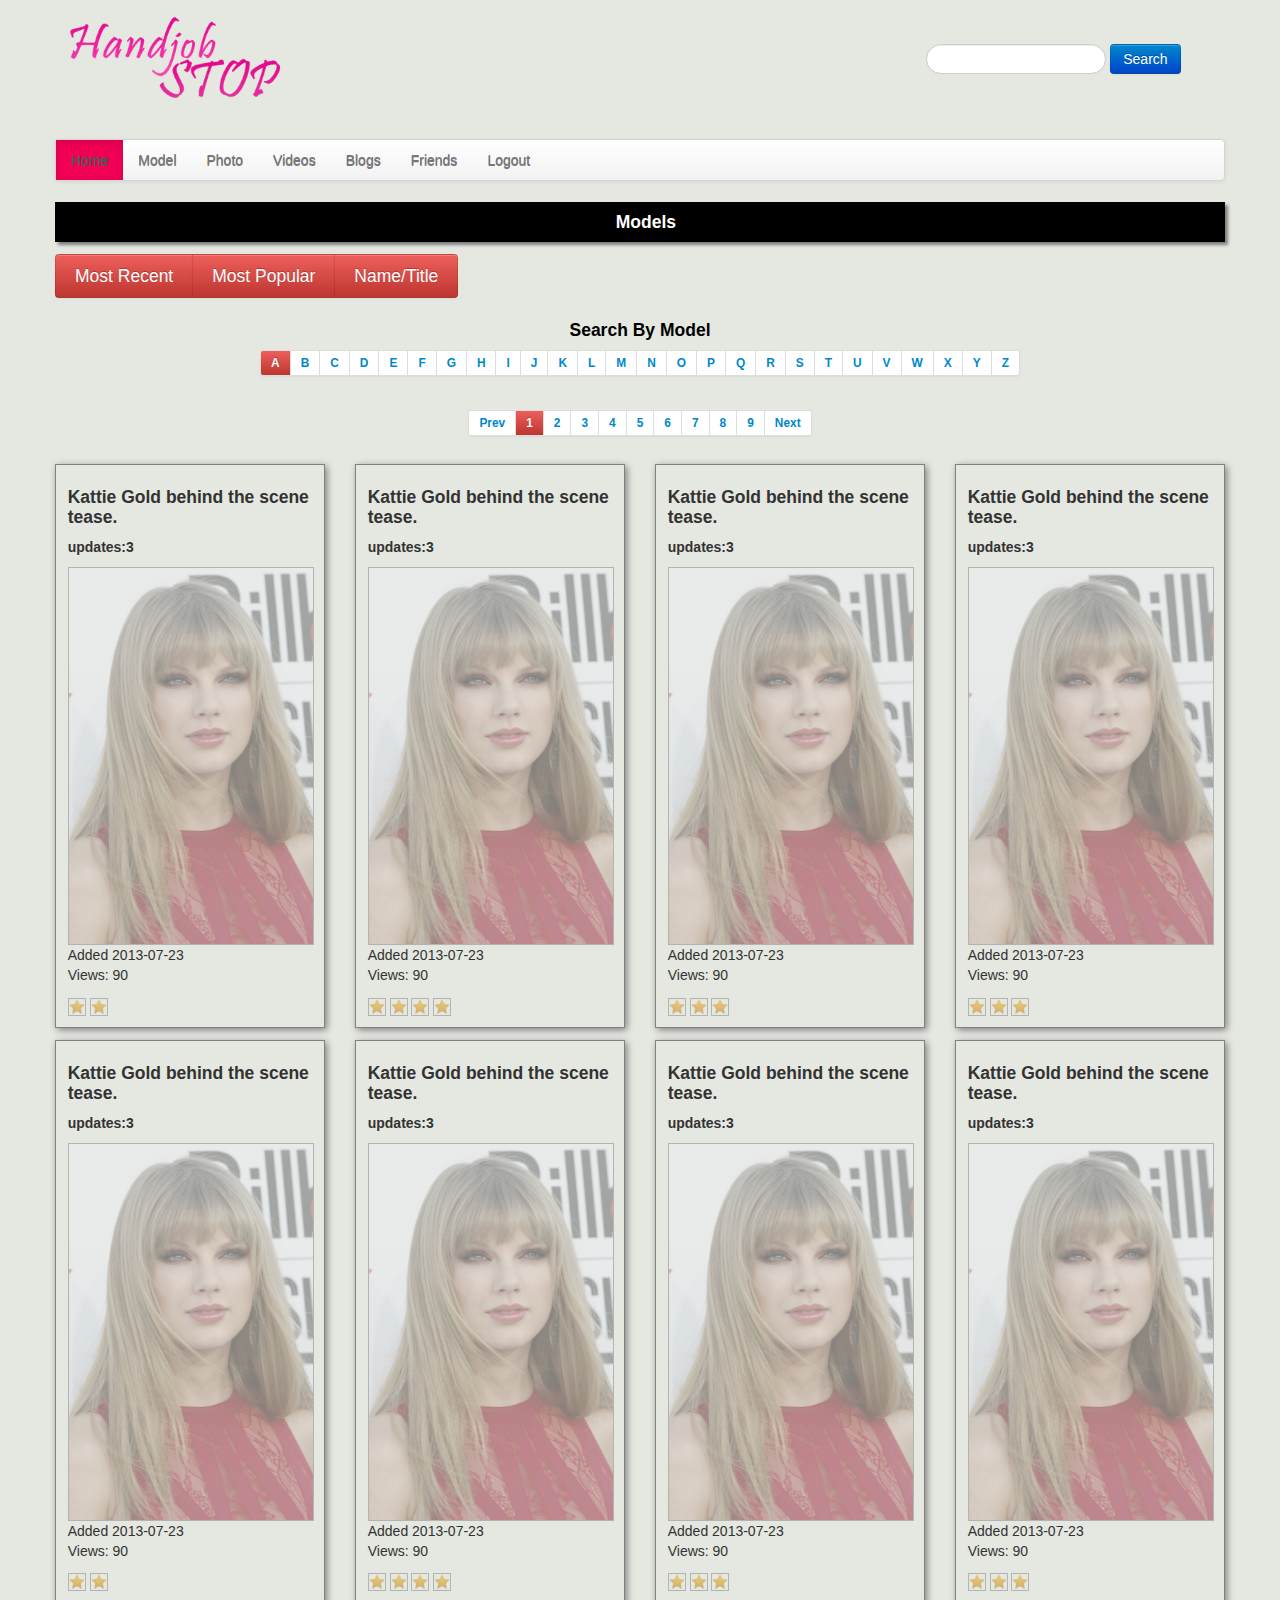
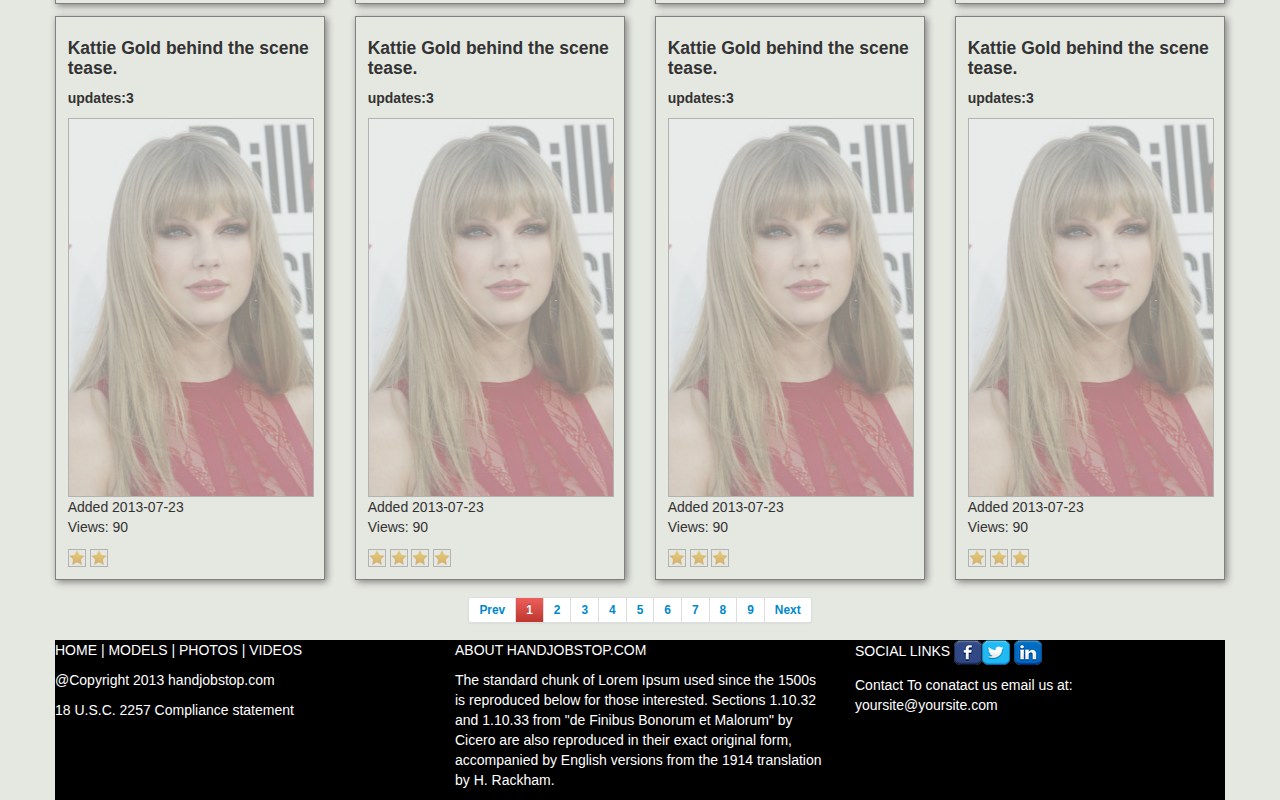
==== model.html @ 37232798 "Initial Commit" ====
<!DOCTYPE html>
<html xmlns="http://www.w3.org/1999/xhtml">
<head>
<meta http-equiv="Content-Type" content="text/html; charset=utf-8" />
<title>Untitled Document</title>
<link rel="stylesheet" type="text/css" href="assets/css/bootstrap.css" />
<link rel="stylesheet" type="text/css" href="assets/css/bootstrap-responsive.css" />
<link rel="stylesheet" type="text/css" href="assets/css/style.css" />
<script type="text/javascript">
	function showDetails(variable){
		document.getElementById(variable).style.display = "block";
		var mp = document.getElementById('mp');
		mp.onmouseout=function(){
			document.getElementById(variable).style.display = "none";
		
		};
	}
</script>

</head>
<body>
	<div class="container">
		<div id="header">
        <div class="row-fluid banner">
        	<div class="span12">
                <div class="span8">
                    <div class="span4 logo"><img src="images/logo.png" alt="logo"></div>
                </div>  <!-- will contain the logo -->
                <div class="span4">
                    <form class="form-search pull-right">
                      <input type="text" class="input-medium search-query">
                      <button type="submit" class="btn btn-primary">Search</button>
                    </form>
                </div>  <!-- will contain the search bar -->	
            </div>
        </div>
    	<div class="navigation">
        	<div class="navbar">
              <div class="navbar-inner">
                <div class="container">
             
                  <!-- .btn-navbar is used as the toggle for collapsed navbar content -->
                  <a class="btn btn-navbar" data-toggle="collapse" data-target=".nav-collapse">
                    <span class="icon-bar"></span>
                    <span class="icon-bar"></span>
                    <span class="icon-bar"></span>
                  </a>
             
                  <!-- Be sure to leave the brand out there if you want it shown -->
             
                  <!-- Everything you want hidden at 940px or less, place within here -->
                  <div class="nav-collapse collapse">
                     <ul class="nav">
                      <li class="active"><a href="#">Home</a></li>
                      <li><a href="#">Model</a></li>
                      <li><a href="#">Photo</a></li>
                      <li><a href="#">Videos</a></li>
                      <li><a href="#">Blogs</a></li>
                      <li><a href="#">Friends</a></li>
                      <li><a href="#">Logout</a></li>
                    </ul>
                  </div>
             
                </div>
              </div>
            </div>
        </div>
    </div>  <!-- header ends here -->
    
    <div id="bodyContainer" class="row-fluid">
    	<div class="row-fluid">
            <div id="searchBar" class="span12 pull-left">
                    <h4>Models</h4>
            </div>
       </div>
       <div class="row-fluid">
       		<div class="btn-group">
			  <button class="btn btn-large btn-danger">Most Recent</button>
			  <button class="btn btn-large btn-danger">Most Popular</button>
			  <button class="btn btn-large btn-danger">Name/Title</button>
			</div>	
       </div>
       <div class="row-fluid">
                    <div class="span12 blank">
                            <h4>Search By Model</h4>
							<div class="pagination pagination-small center">
							  <ul>
								<li><a  class="btn-danger" href="#">A</a></li>
								<li><a href="#">B</a></li>
								<li><a href="#">C</a></li>
								<li><a href="#">D</a></li>
								<li><a href="#">E</a></li>
								<li><a href="#">F</a></li>
								<li><a href="#">G</a></li>
								<li><a href="#">H</a></li>
								<li><a href="#">I</a></li>
								<li><a href="#">J</a></li>
								<li><a href="#">K</a></li>
								<li><a href="#">L</a></li>
								<li><a href="#">M</a></li>
								<li><a href="#">N</a></li>
								<li><a href="#">O</a></li>
								<li><a href="#">P</a></li>
								<li><a href="#">Q</a></li>
								<li><a href="#">R</a></li>
								<li><a href="#">S</a></li>
								<li><a href="#">T</a></li>
								<li><a href="#">U</a></li>
								<li><a href="#">V</a></li>
								<li><a href="#">W</a></li>
								<li><a href="#">X</a></li>
								<li><a href="#">Y</a></li>
								<li><a href="#">Z</a></li>
							  </ul>
							</div>
                    </div>
                </div>

    	<div class="row-fluid">
            <div class="span12 blank">
				<div class="pagination pagination-small center">
				  <ul>
					<li><a href="#">Prev</a></li>
					<li><a class="btn-danger" href="#">1</a></li>
					<li><a href="#">2</a></li>
					<li><a href="#">3</a></li>
					<li><a href="#">4</a></li>
					<li><a href="#">5</a></li>
					<li><a href="#">6</a></li>
					<li><a href="#">7</a></li>
					<li><a href="#">8</a></li>
					<li><a href="#">9</a></li>
					<li><a href="#">Next</a></li>
				  </ul>
				</div>
            </div>
        </div>
    	
		<div class="row-fluid">
            <div class="span3 element">
                <h4>Kattie Gold behind the scene tease.</h4>
                <h5>updates:3</h5>
                <img class="lazy" data-src="images/image.jpg" src="" alt="vdeo">
                <p>Added 2013-07-23<br />Views: 90</p>
                <img class="lazy" data-src="images/star-on.png" src="" alt="star">
                <img class="lazy" data-src="images/star-on.png" src="" alt="star">
            </div>
            <div class="span3 element">
                <h4>Kattie Gold behind the scene tease.</h4>
                <h5>updates:3</h5>
                <img class="lazy" data-src="images/image.jpg" src="" alt="vdeo">
                <p>Added 2013-07-23<br />Views: 90</p>
                <img class="lazy" data-src="images/star-on.png" src="" alt="star">
                <img class="lazy" data-src="images/star-on.png" src="" alt="star">
                <img class="lazy" data-src="images/star-on.png" src="" alt="star">
                <img class="lazy" data-src="images/star-on.png" src="" alt="star">
            </div>
            <div class="span3 element">
                <h4>Kattie Gold behind the scene tease.</h4>
                <h5>updates:3</h5>
                <img class="lazy" data-src="images/image.jpg" src="" alt="vdeo">
                <p>Added 2013-07-23<br />Views: 90</p>
                <img class="lazy" data-src="images/star-on.png" src="" alt="star">
                <img class="lazy" data-src="images/star-on.png" src="" alt="star">
                <img class="lazy" data-src="images/star-on.png" src="" alt="star">
            </div>
            <div class="span3 element">
                <h4>Kattie Gold behind the scene tease.</h4>
                <h5>updates:3</h5>
                <img class="lazy" data-src="images/image.jpg" src="" alt="vdeo">
                <p>Added 2013-07-23<br />Views: 90</p>
                <img class="lazy" data-src="images/star-on.png" src="" alt="star">
                <img class="lazy" data-src="images/star-on.png" src="" alt="star">
                <img class="lazy" data-src="images/star-on.png" src="" alt="star">
            </div>

        </div>
		<div class="row-fluid">
            <div class="span3 element">
                <h4>Kattie Gold behind the scene tease.</h4>
                <h5>updates:3</h5>
                <img class="lazy" data-src="images/image.jpg" src="" alt="vdeo">
                <p>Added 2013-07-23<br />Views: 90</p>
                <img class="lazy" data-src="images/star-on.png" src="" alt="star">
                <img class="lazy" data-src="images/star-on.png" src="" alt="star">
            </div>
            <div class="span3 element">
                <h4>Kattie Gold behind the scene tease.</h4>
                <h5>updates:3</h5>
                <img class="lazy" data-src="images/image.jpg" src="" alt="vdeo">
                <p>Added 2013-07-23<br />Views: 90</p>
                <img class="lazy" data-src="images/star-on.png" src="" alt="star">
                <img class="lazy" data-src="images/star-on.png" src="" alt="star">
                <img class="lazy" data-src="images/star-on.png" src="" alt="star">
                <img class="lazy" data-src="images/star-on.png" src="" alt="star">
            </div>
            <div class="span3 element">
                <h4>Kattie Gold behind the scene tease.</h4>
                <h5>updates:3</h5>
                <img class="lazy" data-src="images/image.jpg" src="" alt="vdeo">
                <p>Added 2013-07-23<br />Views: 90</p>
                <img class="lazy" data-src="images/star-on.png" src="" alt="star">
                <img class="lazy" data-src="images/star-on.png" src="" alt="star">
                <img class="lazy" data-src="images/star-on.png" src="" alt="star">
            </div>
            <div class="span3 element">
                <h4>Kattie Gold behind the scene tease.</h4>
                <h5>updates:3</h5>
                <img class="lazy" data-src="images/image.jpg" src="" alt="vdeo">
                <p>Added 2013-07-23<br />Views: 90</p>
                <img class="lazy" data-src="images/star-on.png" src="" alt="star">
                <img class="lazy" data-src="images/star-on.png" src="" alt="star">
                <img class="lazy" data-src="images/star-on.png" src="" alt="star">
            </div>

        </div>
		<div class="row-fluid">
            <div class="span3 element">
                <h4>Kattie Gold behind the scene tease.</h4>
                <h5>updates:3</h5>
                <img class="lazy" data-src="images/image.jpg" src="" alt="vdeo">
                <p>Added 2013-07-23<br />Views: 90</p>
                <img class="lazy" data-src="images/star-on.png" src="" alt="star">
                <img class="lazy" data-src="images/star-on.png" src="" alt="star">
            </div>
            <div class="span3 element">
                <h4>Kattie Gold behind the scene tease.</h4>
                <h5>updates:3</h5>
                <img class="lazy" data-src="images/image.jpg" src="" alt="vdeo">
                <p>Added 2013-07-23<br />Views: 90</p>
                <img class="lazy" data-src="images/star-on.png" src="" alt="star">
                <img class="lazy" data-src="images/star-on.png" src="" alt="star">
                <img class="lazy" data-src="images/star-on.png" src="" alt="star">
                <img class="lazy" data-src="images/star-on.png" src="" alt="star">
            </div>
            <div class="span3 element">
                <h4>Kattie Gold behind the scene tease.</h4>
                <h5>updates:3</h5>
                <img class="lazy" data-src="images/image.jpg" src="" alt="vdeo">
                <p>Added 2013-07-23<br />Views: 90</p>
                <img class="lazy" data-src="images/star-on.png" src="" alt="star">
                <img class="lazy" data-src="images/star-on.png" src="" alt="star">
                <img class="lazy" data-src="images/star-on.png" src="" alt="star">
            </div>
            <div class="span3 element">
                <h4>Kattie Gold behind the scene tease.</h4>
                <h5>updates:3</h5>
                <img class="lazy" data-src="images/image.jpg" src="" alt="vdeo">
                <p>Added 2013-07-23<br />Views: 90</p>
                <img class="lazy" data-src="images/star-on.png" src="" alt="star">
                <img class="lazy" data-src="images/star-on.png" src="" alt="star">
                <img class="lazy" data-src="images/star-on.png" src="" alt="star">
            </div>

        </div>
		<div class="row-fluid">
            <div class="span12 blank">
				<div class="pagination pagination-small center">
				  <ul>
					<li><a href="#">Prev</a></li>
					<li><a class="btn-danger" href="#">1</a></li>
					<li><a href="#">2</a></li>
					<li><a href="#">3</a></li>
					<li><a href="#">4</a></li>
					<li><a href="#">5</a></li>
					<li><a href="#">6</a></li>
					<li><a href="#">7</a></li>
					<li><a href="#">8</a></li>
					<li><a href="#">9</a></li>
					<li><a href="#">Next</a></li>
				  </ul>
				</div>
            </div>
        </div>






	
    	
   	</div>
    <!-- body container ends here -->
    
    
    
    
    
    
    <!-- footer starts from here -->
    	<div class="footer span12 row-fluid">
    	<div class=" row-fluid">
    		<div class="span4">
            	<p>HOME  |  MODELS  |  PHOTOS  |  VIDEOS </p>
           	  <p>@Copyright 2013 handjobstop.com</p>
                <p>18 U.S.C. 2257 Compliance statement</p>
          </div>
            <div class="span4">
            	<p>ABOUT HANDJOBSTOP.COM</p>
              <p>The standard chunk of Lorem Ipsum used since the 1500s is reproduced below for those interested. Sections 1.10.32 and 1.10.33 from "de Finibus Bonorum et Malorum" by Cicero are also reproduced in their exact original form, accompanied by English versions from the 1914 translation by H. Rackham.</p>
                

          </div>
			<div class="span4">
           	  <p>SOCIAL LINKS <img src="images/f.png" alt="facebook"><img src="images/t.png" alt="twitter">
              <img src="images/i.png" alt="linkedin"></p>
              <P>Contact To conatact us email us at: 
<br />yoursite@yoursite.com</P>

			</div>
    
    	</div>
    </div>

    <!-- footer ends here -->
    
</div>	
<!-- container ends here -->
	
	



<script src="http://ajax.googleapis.com/ajax/libs/jquery/1.10.2/jquery.min.js"></script>
<script type="text/javascript" src="assets/js/jquery.lazy.js"></script>
<script src="assets/js/bootstrap.js"></script>
<script type="text/javascript">
jQuery(document).ready(function() {
    jQuery("img.lazy").lazy({
        effect: "fadeIn",
        effectTime: 1500
    });
});
</script>	
	
</body>


</html>
---- assets/css/style.css ----
/*!
 * handjobs 1.00
 *
 * Copyright 2013 V-Labs
 * Licensed under V-Labs
 * you can not use and reproduce these codes without having prior permission of Vyrazu Labs
 * vyrazu.com
 * 
 */


@charset "utf-8";
/* CSS Document */
body{
	background-color:#e5e7e1;
}
#header{
	background-color:#e5e7e1;
}
.banner{
}
.logo{
	padding: 2%;
}
.form-search{
	padding:12%;
}
.navbar-inner{
	padding-left:0;
}
.navbar .nav > li:hover{
	background-color:#f20056;
	-webkit-box-shadow: inset 0 3px 8px rgba(0, 0, 0, 0.125);
	-moz-box-shadow: inset 0 3px 8px rgba(0, 0, 0, 0.125);
	box-shadow: inset 0 3px 8px rgba(0, 0, 0, 0.125);
}
.navbar .nav > .active > a, .navbar .nav > .active > a:hover, .navbar .nav > .active > a:focus {
	background-color: #f20056;
	-webkit-box-shadow: inset 0 3px 8px rgba(0, 0, 0, 0.125);
	-moz-box-shadow: inset 0 3px 8px rgba(0, 0, 0, 0.125);
	box-shadow: inset 0 3px 8px rgba(0, 0, 0, 0.125);
}
.navbar .nav > li > a {
	text-shadow: 0 1px 0;
}
#bodyContainer{
	margin-top: -10px;
}
#leftContainer{
	background-color:#f1f1f1;
}
#searchBar{
	background-color:#000;
	color:#FFF;
	text-align:center;
	box-shadow:3px 3px 3px 0px grey;
	margin-bottom: 1%;
	font-weight: bold;
	margin-top: 1%;
}
#searchBar h4{
	margin-left: 1%;
}
.tab{
	width: 50%;
	text-align: center;
}
.comArt{
	margin-bottom:1%;
}
#mainBar{
	background-color:#000;
	color:#FFF;
	text-align:center;
	box-shadow:3px 3px 3px 0px grey;
}
.pagination{
	margin:0;
	float:left;
	margin-left: 6%;
	margin-top: .5%;
}
.videoUpdates{
}
.element{
	border: 1px solid grey;
	padding: 1%;
	margin: 1% 0 0 0;
	box-shadow: 2px 2px 7px 0px grey;
}
.clickMore{
	background-color: #ff6600;
	display:block;
	cursor:pointer;
	color:#FFF;
	text-align:center;
	margin-top: 2%;
	margin-bottom:1%;
	transition: all 0.5s ease 0s;
}
#secondaryMainBar{
	background-color:#000;
	text-align:center;
	margin-top: 9%;
	color:white;
}
#secondaryMainBar h4{
}
.mostPopular{
	padding:5%;
	text-align:center;
	
}
.popularmodels{
	border: 1px solid grey;
	background: #ffffff; /* Old browsers */
	background: -moz-linear-gradient(top,  #ffffff 1%, #efefef 48%, #cecece 100%); /* FF3.6+ */
	background: -webkit-gradient(linear, left top, left bottom, color-stop(1%,#ffffff), color-stop(48%,#efefef), color-stop(100%,#cecece)); /* Chrome,Safari4+ */
	background: -webkit-linear-gradient(top,  #ffffff 1%,#efefef 48%,#cecece 100%); /* Chrome10+,Safari5.1+ */
	background: -o-linear-gradient(top,  #ffffff 1%,#efefef 48%,#cecece 100%); /* Opera 11.10+ */
	background: -ms-linear-gradient(top,  #ffffff 1%,#efefef 48%,#cecece 100%); /* IE10+ */
	background: linear-gradient(to bottom,  #ffffff 1%,#efefef 48%,#cecece 100%); /* W3C */
	filter: progid:DXImageTransform.Microsoft.gradient( startColorstr='#ffffff', endColorstr='#cecece',GradientType=0 ); /* IE6-9 */
}
.lazy{
	border: 1px solid grey;
}
.twitter{
	background-image:url(../../images/twitter.png);
	background-repeat:no-repeat;
	list-style-type: none;
	padding-left: 30px;
	margin-bottom: 15px;
	text-align: left;
}
.link{
	margin-top:-2px;
}
.social{
	padding-top: 20px;
	background: #ffffff; /* Old browsers */
	background: -moz-linear-gradient(top,  #ffffff 1%, #efefef 48%, #cecece 100%); /* FF3.6+ */
	background: -webkit-gradient(linear, left top, left bottom, color-stop(1%,#ffffff), color-stop(48%,#efefef), color-stop(100%,#cecece)); /* Chrome,Safari4+ */
	background: -webkit-linear-gradient(top,  #ffffff 1%,#efefef 48%,#cecece 100%); /* Chrome10+,Safari5.1+ */
	background: -o-linear-gradient(top,  #ffffff 1%,#efefef 48%,#cecece 100%); /* Opera 11.10+ */
	background: -ms-linear-gradient(top,  #ffffff 1%,#efefef 48%,#cecece 100%); /* IE10+ */
	background: linear-gradient(to bottom,  #ffffff 1%,#efefef 48%,#cecece 100%); /* W3C */
	filter: progid:DXImageTransform.Microsoft.gradient( startColorstr='#ffffff', endColorstr='#cecece',GradientType=0 ); /* IE6-9 */
}
.facebook{
	background-image:url(../../images/facebook.png);
	background-repeat:no-repeat;
	list-style-type: none;
	padding-left: 30px;
	margin-bottom: 15px;
	text-align: left;
}
.footer{
	background:#000;
	color:#FFF;
	margin-left:0;
}
#description{
	width: 34%;
	background: black;
	margin: -34%;
	position: absolute;
	opacity: 0.7;
	color: white;
	padding: 0.5%;
}

/* Model page css */
.center{
	 float: none;
     margin-left: auto;
     margin-right: auto;
}
.blank{
	background: none;
	color: black;
	text-align:center;
	margin-bottom: 1%;
	font-weight: bold;
	margin-top: 1%;
}
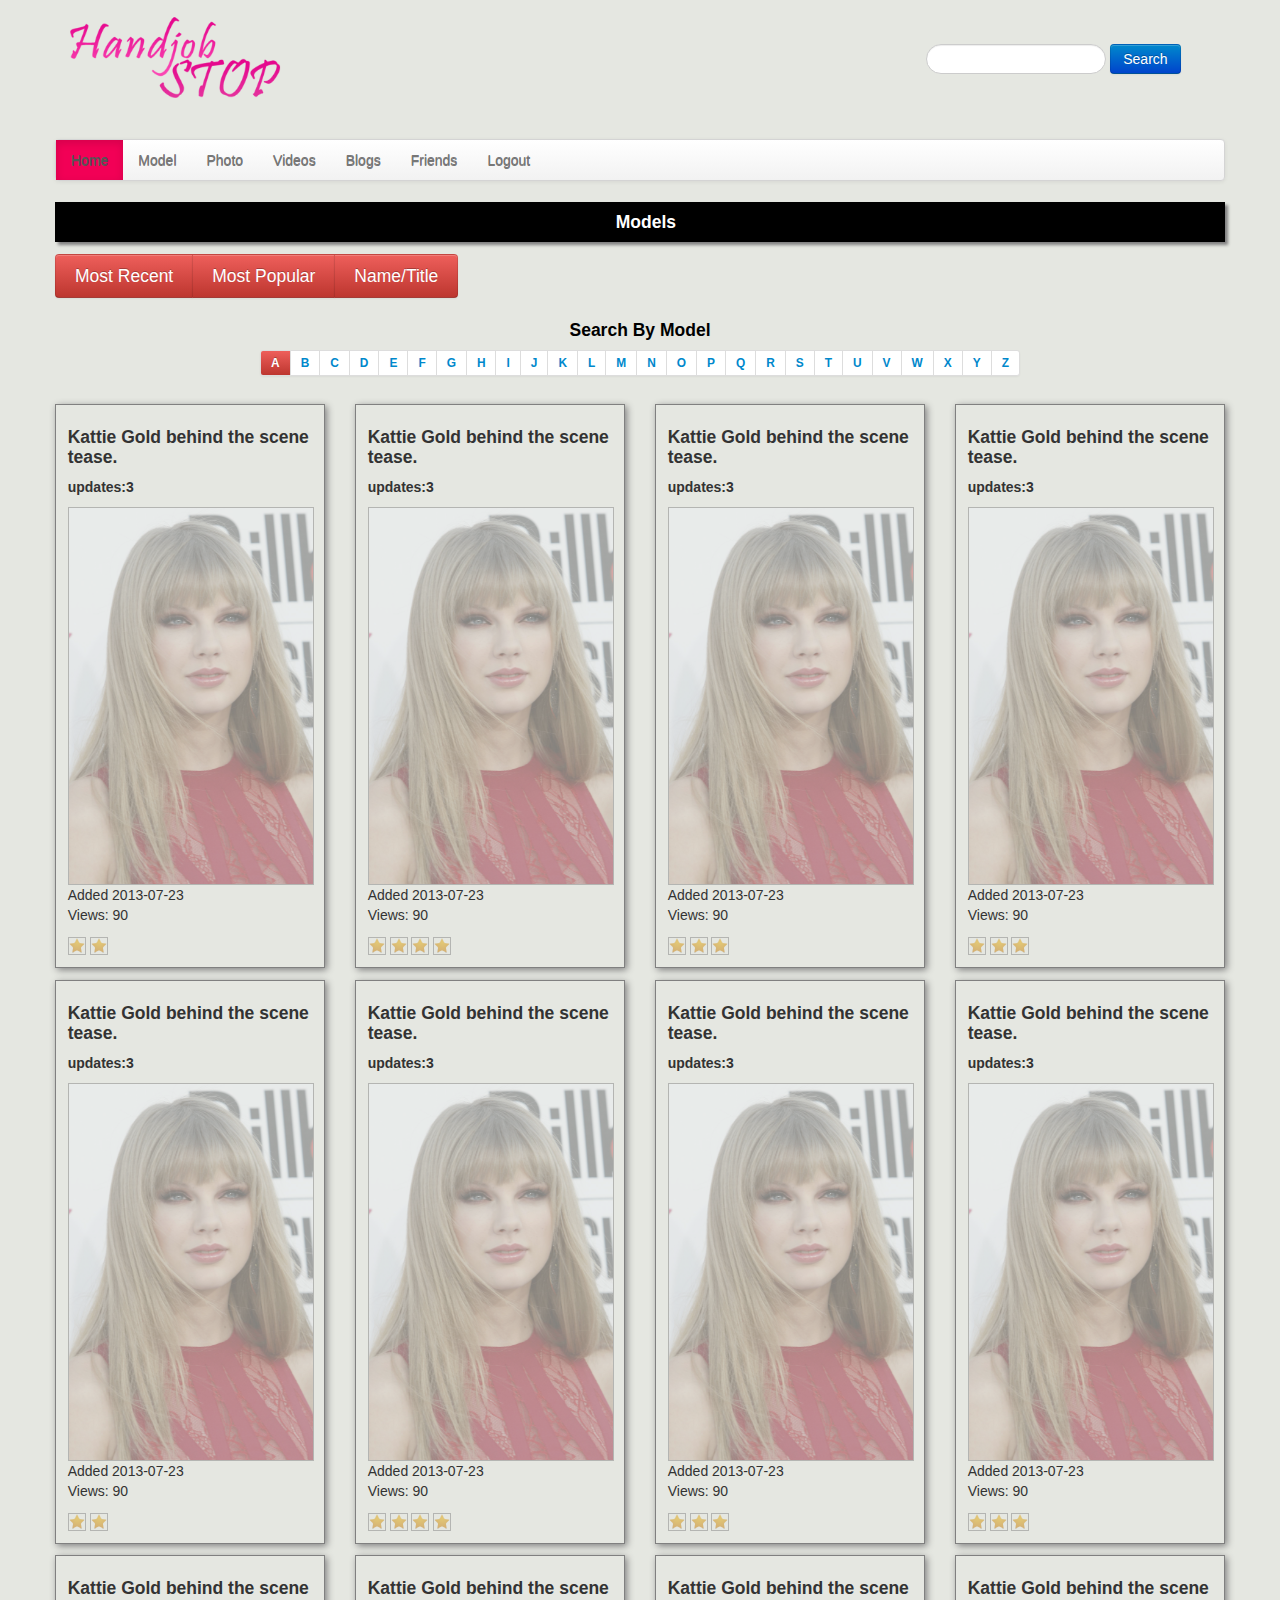
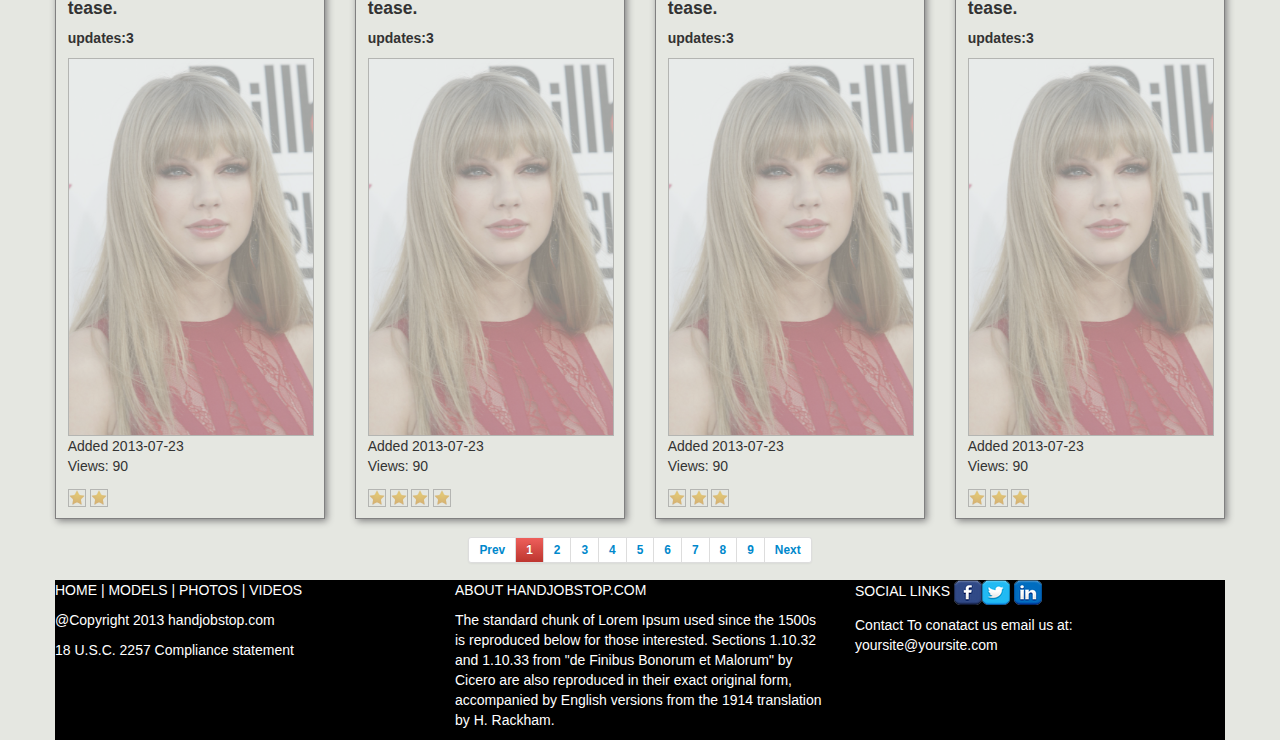
==== commit a1a710b0: "Movie Page done" ====
--- a/model.html
+++ b/model.html
@@ -116,25 +116,7 @@
                     </div>
                 </div>
 
-    	<div class="row-fluid">
-            <div class="span12 blank">
-				<div class="pagination pagination-small center">
-				  <ul>
-					<li><a href="#">Prev</a></li>
-					<li><a class="btn-danger" href="#">1</a></li>
-					<li><a href="#">2</a></li>
-					<li><a href="#">3</a></li>
-					<li><a href="#">4</a></li>
-					<li><a href="#">5</a></li>
-					<li><a href="#">6</a></li>
-					<li><a href="#">7</a></li>
-					<li><a href="#">8</a></li>
-					<li><a href="#">9</a></li>
-					<li><a href="#">Next</a></li>
-				  </ul>
-				</div>
-            </div>
-        </div>
+    	
     	
 		<div class="row-fluid">
             <div class="span3 element">
